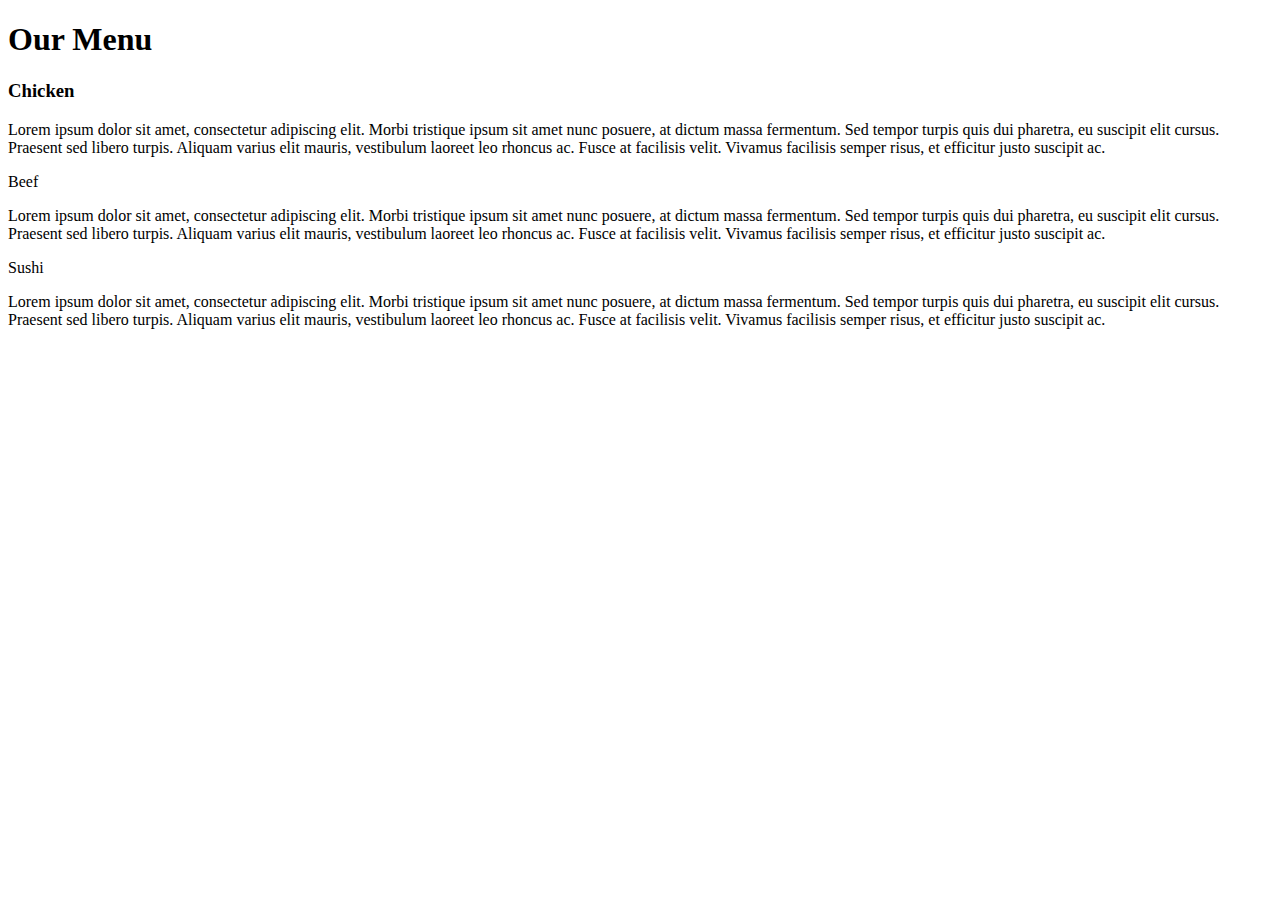
==== index.html @ 9034e8d4 "Create index.html" ====
<!DOCTYPE html>
<html>
<body>
	
	<h1>Our Menu</h1>
	<div class="row">
	<div class=" col-d-1 col-t-1 col-m-1">
		<section class="box">
			<h3 class="box-heading box-heading-1">Chicken </h3>
		<p>
			Lorem ipsum dolor sit amet, consectetur adipiscing elit. Morbi tristique ipsum sit amet nunc posuere, at dictum massa fermentum. Sed tempor turpis quis dui pharetra, eu suscipit elit cursus. Praesent sed libero turpis. Aliquam varius elit mauris, vestibulum laoreet leo rhoncus ac. Fusce at facilisis velit. Vivamus facilisis semper risus, et efficitur justo suscipit ac. 
		</p>
		</section>
	</div>
	<div class="container col-lg-4 col-md-6 col-sm-12">
		<section>
		<div id="beef">
			Beef
		</div>
		<p>
			Lorem ipsum dolor sit amet, consectetur adipiscing elit. Morbi tristique ipsum sit amet nunc posuere, at dictum massa fermentum. Sed tempor turpis quis dui pharetra, eu suscipit elit cursus. Praesent sed libero turpis. Aliquam varius elit mauris, vestibulum laoreet leo rhoncus ac. Fusce at facilisis velit. Vivamus facilisis semper risus, et efficitur justo suscipit ac. 
		</p>
		</section>
	</div>
	<div class="container col-lg-4 col-md-12 col-sm-12">
		<section>
		<div id="sushi">
			Sushi
		</div>
		<p>
			Lorem ipsum dolor sit amet, consectetur adipiscing elit. Morbi tristique ipsum sit amet nunc posuere, at dictum massa fermentum. Sed tempor turpis quis dui pharetra, eu suscipit elit cursus. Praesent sed libero turpis. Aliquam varius elit mauris, vestibulum laoreet leo rhoncus ac. Fusce at facilisis velit. Vivamus facilisis semper risus, et efficitur justo suscipit ac. 
		</p>
		</section>
	</div>
	</div>
</body>
</html>
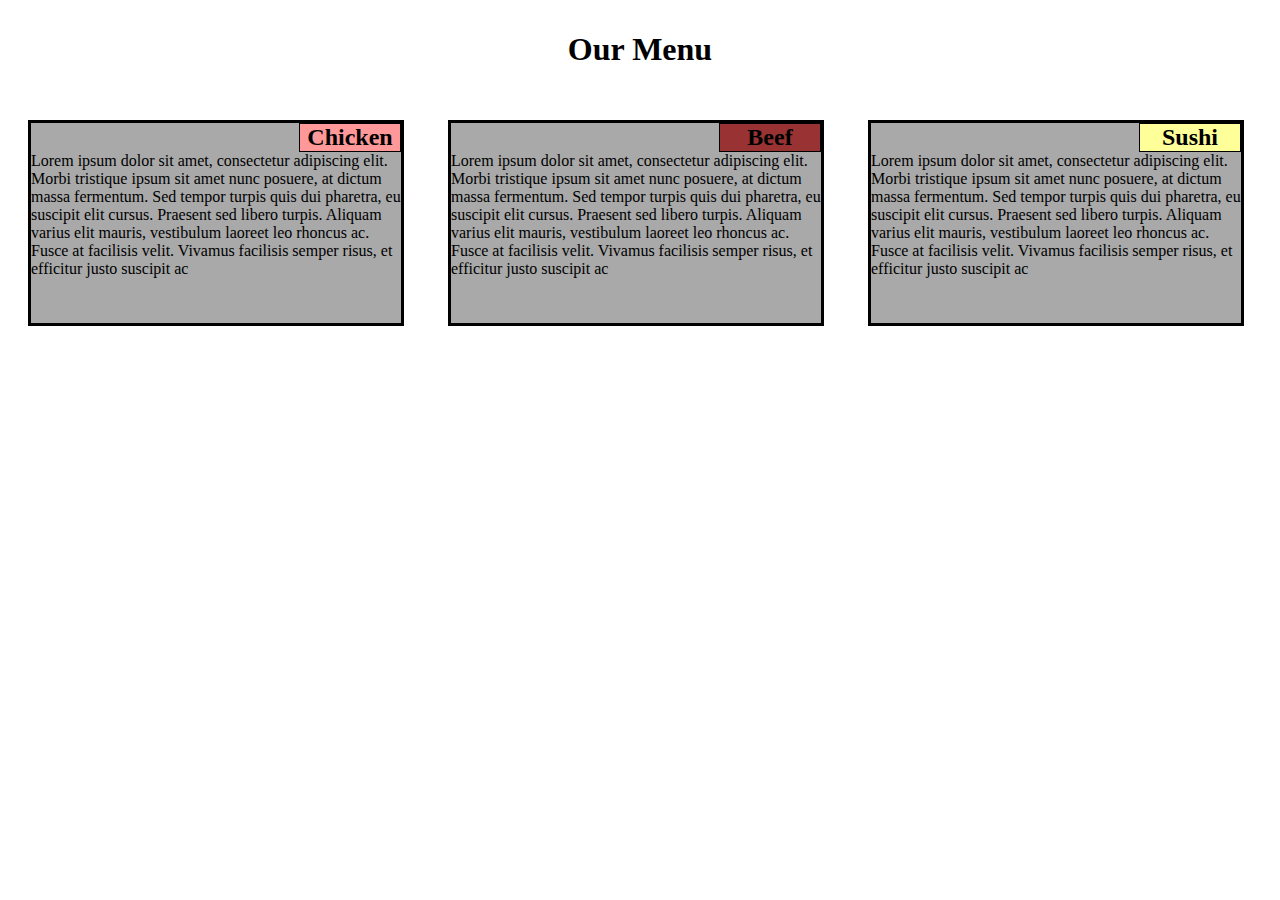
==== commit 1e9ca62f: "index.html" ====
--- a/index.html
+++ b/index.html
@@ -1,37 +1,23 @@
 <!DOCTYPE html>
 <html>
 <body>
-	
-	<h1>Our Menu</h1>
-	<div class="row">
-	<div class=" col-d-1 col-t-1 col-m-1">
-		<section class="box">
-			<h3 class="box-heading box-heading-1">Chicken </h3>
-		<p>
-			Lorem ipsum dolor sit amet, consectetur adipiscing elit. Morbi tristique ipsum sit amet nunc posuere, at dictum massa fermentum. Sed tempor turpis quis dui pharetra, eu suscipit elit cursus. Praesent sed libero turpis. Aliquam varius elit mauris, vestibulum laoreet leo rhoncus ac. Fusce at facilisis velit. Vivamus facilisis semper risus, et efficitur justo suscipit ac. 
-		</p>
-		</section>
-	</div>
-	<div class="container col-lg-4 col-md-6 col-sm-12">
-		<section>
-		<div id="beef">
-			Beef
-		</div>
-		<p>
-			Lorem ipsum dolor sit amet, consectetur adipiscing elit. Morbi tristique ipsum sit amet nunc posuere, at dictum massa fermentum. Sed tempor turpis quis dui pharetra, eu suscipit elit cursus. Praesent sed libero turpis. Aliquam varius elit mauris, vestibulum laoreet leo rhoncus ac. Fusce at facilisis velit. Vivamus facilisis semper risus, et efficitur justo suscipit ac. 
-		</p>
-		</section>
-	</div>
-	<div class="container col-lg-4 col-md-12 col-sm-12">
-		<section>
-		<div id="sushi">
-			Sushi
-		</div>
-		<p>
-			Lorem ipsum dolor sit amet, consectetur adipiscing elit. Morbi tristique ipsum sit amet nunc posuere, at dictum massa fermentum. Sed tempor turpis quis dui pharetra, eu suscipit elit cursus. Praesent sed libero turpis. Aliquam varius elit mauris, vestibulum laoreet leo rhoncus ac. Fusce at facilisis velit. Vivamus facilisis semper risus, et efficitur justo suscipit ac. 
-		</p>
-		</section>
-	</div>
-	</div>
+<style>
+span.b {
+  display: inline-block;
+  width: 370px;
+  height: 200px;
+  
+  border: 3px solid black;    
+  background-color: #A9A9A9; 
+  margin: 20px;
+}
+</style>
+<h1 style="text-align:center;padding:10px;">Our Menu</h1>
+<span class="b"><div align="right"><h2 style="border: 1px solid black;width:100px;text-align:center;background-color: #FF9999;margin:0px;">Chicken</h2></div>Lorem ipsum dolor sit amet, consectetur adipiscing elit. Morbi tristique ipsum sit amet nunc posuere, at dictum massa fermentum. Sed tempor turpis quis dui pharetra, eu suscipit elit cursus. Praesent sed libero turpis. Aliquam varius elit mauris, vestibulum laoreet leo rhoncus ac. Fusce at facilisis velit. Vivamus facilisis semper risus, et efficitur justo suscipit ac<h1>  </h1>
+</span> 
+<span class="b"><div align="right"><h2 style="border: 1px solid black;width:100px;text-align:center;background-color: #993333;margin:0px;">Beef</h2></div>Lorem ipsum dolor sit amet, consectetur adipiscing elit. Morbi tristique ipsum sit amet nunc posuere, at dictum massa fermentum. Sed tempor turpis quis dui pharetra, eu suscipit elit cursus. Praesent sed libero turpis. Aliquam varius elit mauris, vestibulum laoreet leo rhoncus ac. Fusce at facilisis velit. Vivamus facilisis semper risus, et efficitur justo suscipit ac</span>
+</span>
+<span class="b"><div align="right"><h2 style="border: 1px solid black;width:100px;text-align:center;background-color: #FFFF99;margin:0px;">Sushi</h2></div>Lorem ipsum dolor sit amet, consectetur adipiscing elit. Morbi tristique ipsum sit amet nunc posuere, at dictum massa fermentum. Sed tempor turpis quis dui pharetra, eu suscipit elit cursus. Praesent sed libero turpis. Aliquam varius elit mauris, vestibulum laoreet leo rhoncus ac. Fusce at facilisis velit. Vivamus facilisis semper risus, et efficitur justo suscipit ac</span>
+
 </body>
 </html>
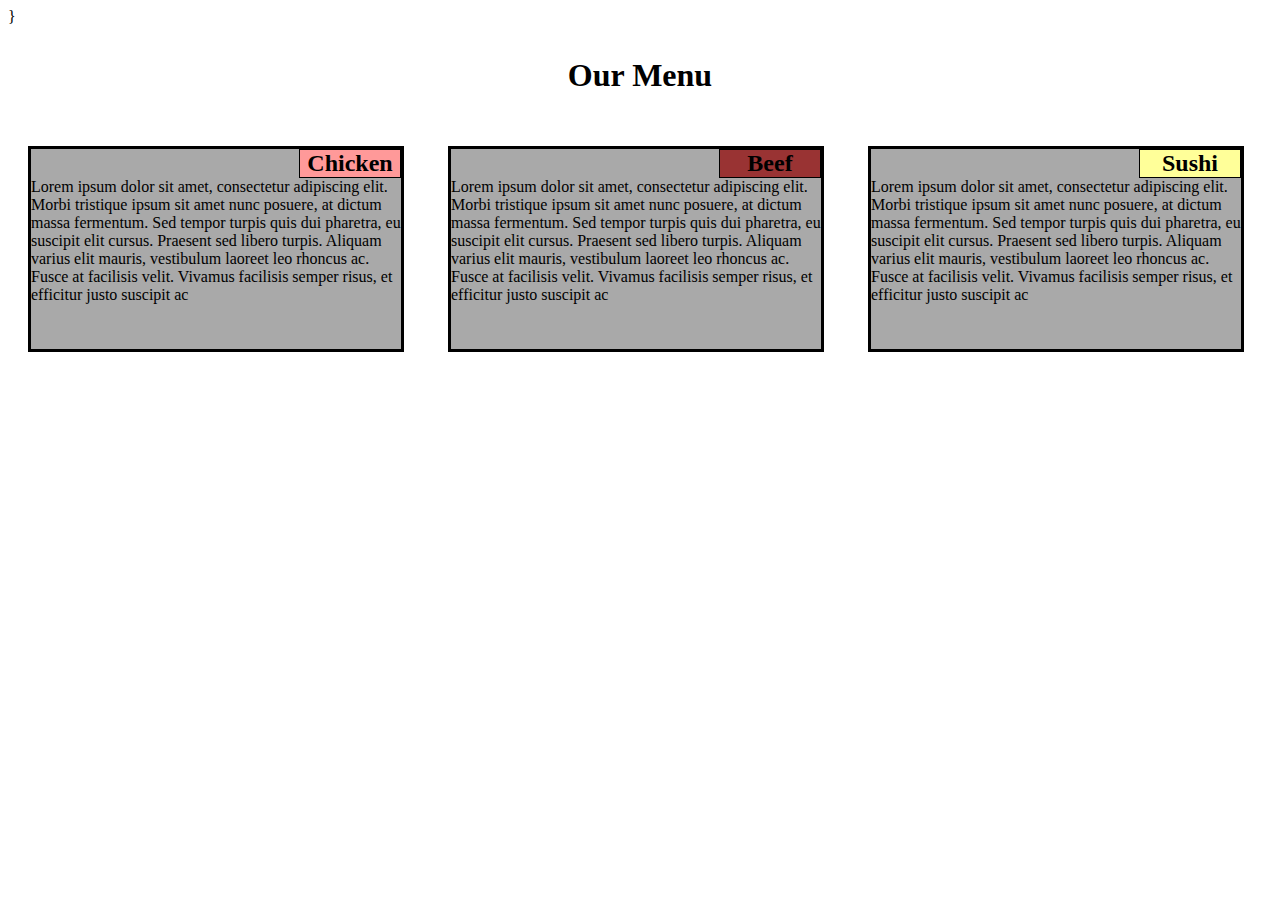
==== commit 92b9af75: "index.html" ====
--- a/index.html
+++ b/index.html
@@ -1,6 +1,7 @@
 <!DOCTYPE html>
 <html>
 <body>
+<meta name="viewport" content="width=device-width, initial-scale=1">
 <style>
 span.b {
   display: inline-block;
@@ -11,7 +12,16 @@
   background-color: #A9A9A9; 
   margin: 20px;
 }
+@media only screen and (max-width:750px) {
+  /* For tablets: */
+  span.b{
+    width: 80%;
+    padding: 0;
+  }
 </style>
+
+  
+}
 <h1 style="text-align:center;padding:10px;">Our Menu</h1>
 <span class="b"><div align="right"><h2 style="border: 1px solid black;width:100px;text-align:center;background-color: #FF9999;margin:0px;">Chicken</h2></div>Lorem ipsum dolor sit amet, consectetur adipiscing elit. Morbi tristique ipsum sit amet nunc posuere, at dictum massa fermentum. Sed tempor turpis quis dui pharetra, eu suscipit elit cursus. Praesent sed libero turpis. Aliquam varius elit mauris, vestibulum laoreet leo rhoncus ac. Fusce at facilisis velit. Vivamus facilisis semper risus, et efficitur justo suscipit ac<h1>  </h1>
 </span> 
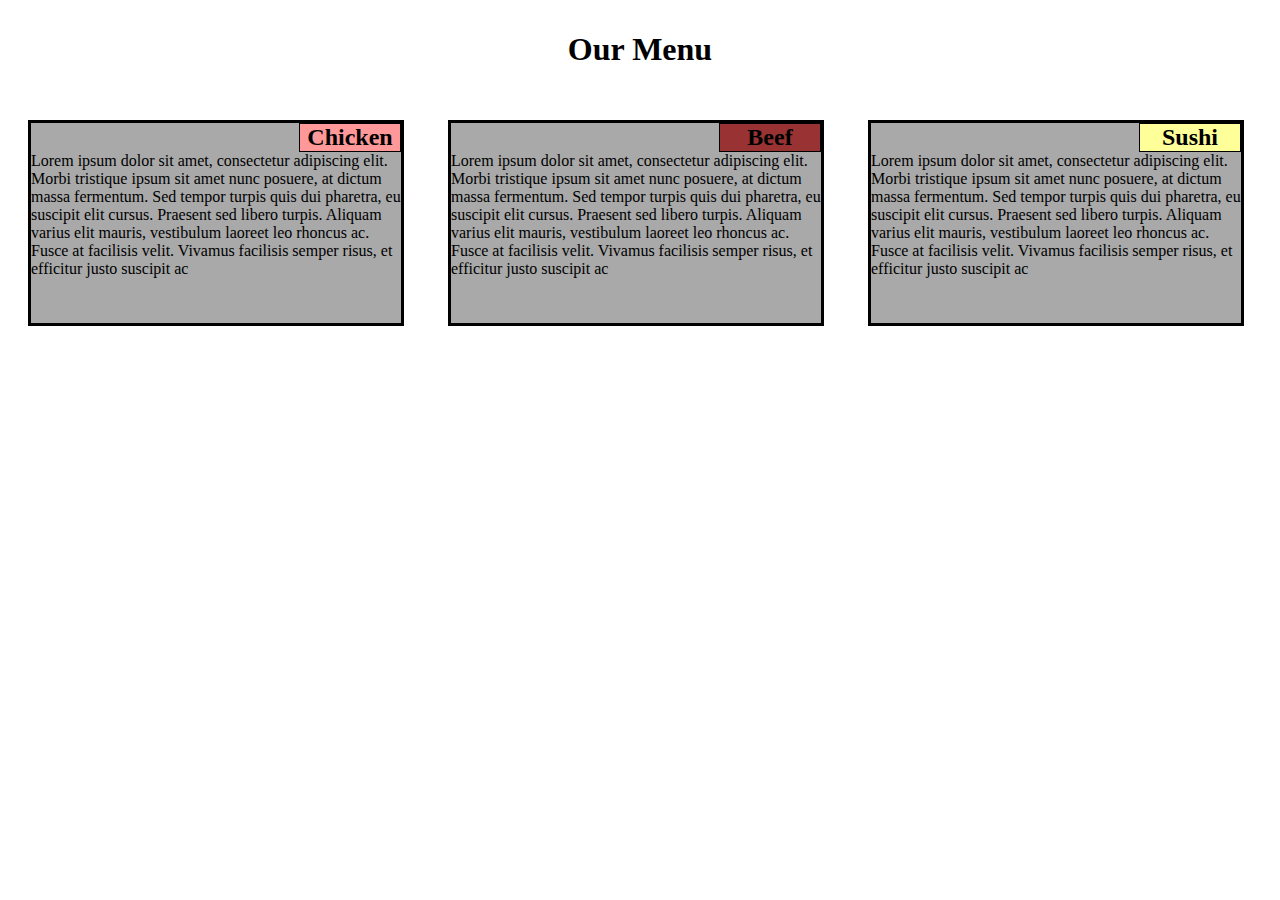
==== commit db85de5e: "index.html" ====
--- a/index.html
+++ b/index.html
@@ -18,10 +18,8 @@
     width: 80%;
     padding: 0;
   }
+}
 </style>
-
-  
-}
 <h1 style="text-align:center;padding:10px;">Our Menu</h1>
 <span class="b"><div align="right"><h2 style="border: 1px solid black;width:100px;text-align:center;background-color: #FF9999;margin:0px;">Chicken</h2></div>Lorem ipsum dolor sit amet, consectetur adipiscing elit. Morbi tristique ipsum sit amet nunc posuere, at dictum massa fermentum. Sed tempor turpis quis dui pharetra, eu suscipit elit cursus. Praesent sed libero turpis. Aliquam varius elit mauris, vestibulum laoreet leo rhoncus ac. Fusce at facilisis velit. Vivamus facilisis semper risus, et efficitur justo suscipit ac<h1>  </h1>
 </span> 
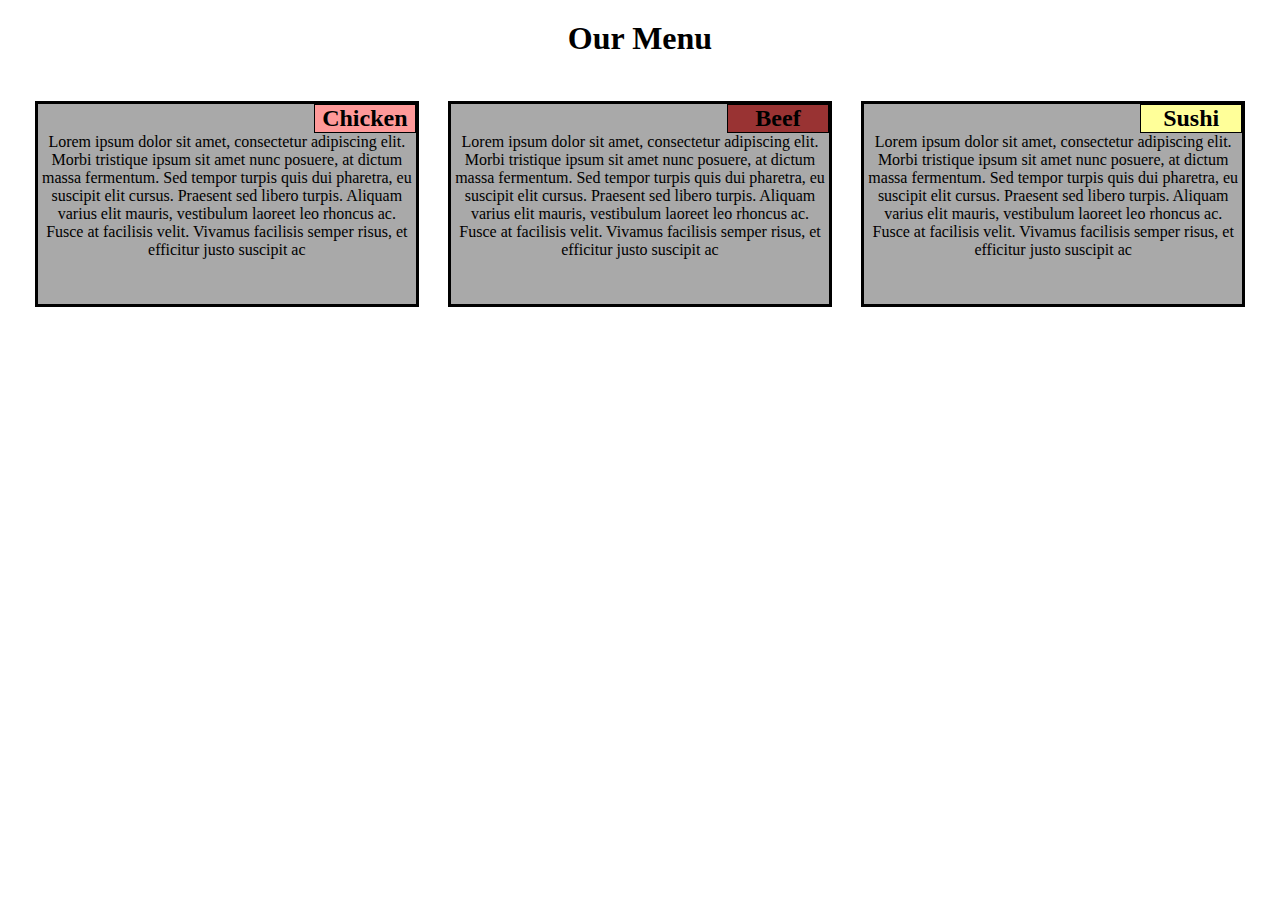
==== commit e90808a0: "index.html" ====
--- a/index.html
+++ b/index.html
@@ -1,31 +1,57 @@
-<!DOCTYPE html>
 <html>
-<body>
+<head>
+</head>
+<body cz-shortcut-listen="true" class="nimbus-is-editor">
 <meta name="viewport" content="width=device-width, initial-scale=1">
 <style>
-span.b {
-  display: inline-block;
-  width: 370px;
-  height: 200px;
-  
-  border: 3px solid black;    
-  background-color: #A9A9A9; 
-  margin: 20px;
-}
-@media only screen and (max-width:750px) {
-  /* For tablets: */
-  span.b{
-    width: 80%;
-    padding: 0;
-  }
-}
+    body
+    	{
+        	margin: 0;
+        	padding: 10px;
+    	}
+    span.b 
+	{
+  		display: inline-block;
+  		width: 30%;
+  		height: 200px;
+  		border: 3px solid black;    
+  		background-color: #A9A9A9; 
+  		margin: 1%;
+	}
+   .wrapper
+   	{
+   		text-align: center;
+   	}
+    @media only screen and (max-width:768px)
+     	{
+  		span.b
+  		{
+  			width: 46%;
+    			padding: 0;
+  		}
+  		.wrapper span.b:last-child
+  		{
+   			width: 96%;
+     		}
+	}
+   @media(max-width: 700px)
+   	{
+   		span.b
+   		{
+        		width: 98%;
+        		margin: 0;
+        		margin-bottom: 20px;
+    		}
+	}
 </style>
 <h1 style="text-align:center;padding:10px;">Our Menu</h1>
-<span class="b"><div align="right"><h2 style="border: 1px solid black;width:100px;text-align:center;background-color: #FF9999;margin:0px;">Chicken</h2></div>Lorem ipsum dolor sit amet, consectetur adipiscing elit. Morbi tristique ipsum sit amet nunc posuere, at dictum massa fermentum. Sed tempor turpis quis dui pharetra, eu suscipit elit cursus. Praesent sed libero turpis. Aliquam varius elit mauris, vestibulum laoreet leo rhoncus ac. Fusce at facilisis velit. Vivamus facilisis semper risus, et efficitur justo suscipit ac<h1>  </h1>
+<div class="wrapper">
+    <span class="b"><div align="right"><h2 style="border: 1px solid black;width:100px;text-align:center;background-color: #FF9999;margin:0px;">Chicken</h2></div>Lorem ipsum dolor sit amet, consectetur adipiscing elit. Morbi tristique ipsum sit amet nunc posuere, at dictum massa fermentum. Sed tempor turpis quis dui pharetra, eu suscipit elit cursus. Praesent sed libero turpis. Aliquam varius elit mauris, vestibulum laoreet leo rhoncus ac. Fusce at facilisis velit. Vivamus facilisis semper risus, et efficitur justo suscipit ac<h1>  </h1>
 </span> 
 <span class="b"><div align="right"><h2 style="border: 1px solid black;width:100px;text-align:center;background-color: #993333;margin:0px;">Beef</h2></div>Lorem ipsum dolor sit amet, consectetur adipiscing elit. Morbi tristique ipsum sit amet nunc posuere, at dictum massa fermentum. Sed tempor turpis quis dui pharetra, eu suscipit elit cursus. Praesent sed libero turpis. Aliquam varius elit mauris, vestibulum laoreet leo rhoncus ac. Fusce at facilisis velit. Vivamus facilisis semper risus, et efficitur justo suscipit ac</span>
-</span>
+
 <span class="b"><div align="right"><h2 style="border: 1px solid black;width:100px;text-align:center;background-color: #FFFF99;margin:0px;">Sushi</h2></div>Lorem ipsum dolor sit amet, consectetur adipiscing elit. Morbi tristique ipsum sit amet nunc posuere, at dictum massa fermentum. Sed tempor turpis quis dui pharetra, eu suscipit elit cursus. Praesent sed libero turpis. Aliquam varius elit mauris, vestibulum laoreet leo rhoncus ac. Fusce at facilisis velit. Vivamus facilisis semper risus, et efficitur justo suscipit ac</span>
 
+</div>
 </body>
 </html>
